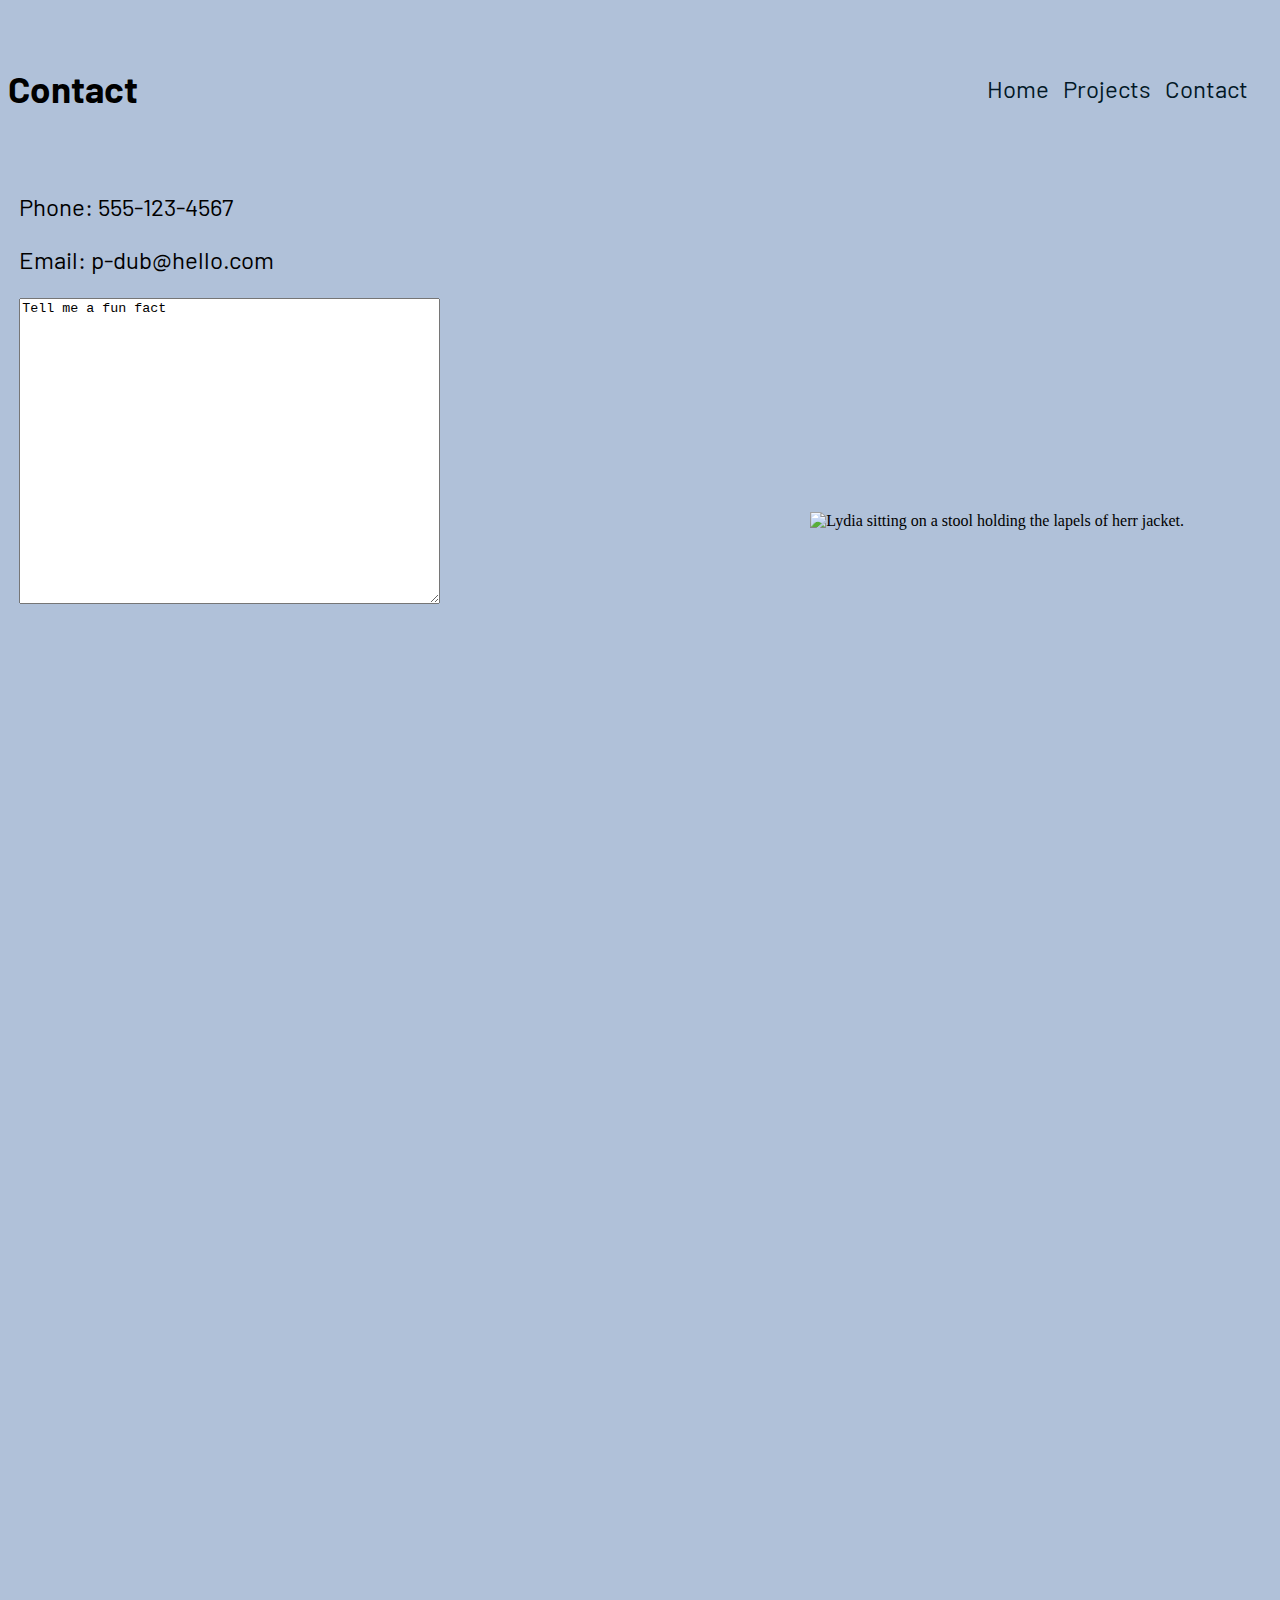
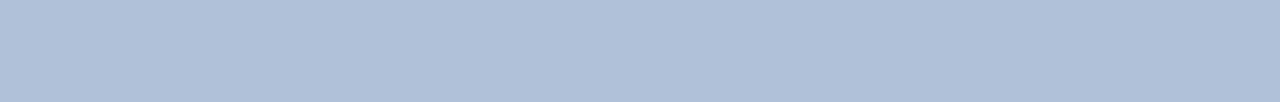
==== contact.html @ eca761a0 "Edited the html files and stylesheet. Added contact.html" ====
<html lang="en">
<head>
    <meta charset="UTF-8">
    <meta name="viewport" content="width=device-width, initial-scale=1.0">
    <link rel="preconnect" href="https://fonts.googleapis.com">
    <link rel="preconnect" href="https://fonts.gstatic.com" crossorigin>
    <link href="https://fonts.googleapis.com/css2?family=Barlow:ital,wght@0,100;0,200;0,300;0,400;0,500;0,600;0,700;0,800;0,900;1,100;1,200;1,300;1,400;1,500;1,600;1,700;1,800;1,900&display=swap" rel="stylesheet">
    <link href="./styles.css" rel="stylesheet">
    <title>Contact</title>
</head>
<body>
    <header>
        <h1>Contact</h1>
        <nav>
            <ul class="navbar">
                <li><a href="">Home</a></li>
                <li><a href="">Projects</a></li>
                <li><a href="">Contact</a></li>
            </ul>
        </nav>
    </header>
    <section id="contact-info">
        <p>Phone: 555-123-4567</p>
        <p>Email: p-dub@hello.com</p>
        <form action="./resources/formInput/">
            <textarea name="user-input" id="user-input" cols="50" rows="20">Tell me a fun fact</textarea>
        </form>
    </section>
    <aside class="filler-photo">
        <img src="./resources/Final-9.jpg" alt="Lydia sitting on a stool holding the lapels of herr jacket.">
    </aside>
    <footer class="footer-image">
        <img src="./resources/footerImage.png" alt="">
    </footer>
</body>
</html>
---- styles.css ----
html {
    font-size: 16px;
}

body {
    font-size: 1rem;
    background-color: #B0C1D9;
    
}

header {
    display: flex;
    align-items: center;
    justify-content: space-between;
    height: 10rem;
}

h1 {
    font-size: 2.3rem;
    font-family: 'Barlow';
      
}

h2 {
    font-family: 'Barlow';
    font-size: 2rem;
    font-weight: 600;
}

nav {
    padding: 3.8rem 1.5rem;

}

nav ul li {
    display: inline-flex;
    font-family: 'Barlow';
    list-style: none;
    margin-left: 10px;
    font-size: 1.5rem;
    
    
}
a {
    text-decoration: none;
    color: #021826;
}

#about {
    display: inline-flex;
    flex-wrap: wrap;
    width: 40%;
    height: auto;
    border: solid 1px #356BBC;
    border-right: solid 1px transparent;
    border-top: solid 1px transparent;
    padding: .5rem;
    margin: 3rem auto;
}

p {
    font-family: 'Barlow';
    font-size: 1.5rem;
    padding-left: .7rem;
    
}

aside {
    display: inline-flex;
    justify-content: flex-end;
    position: absolute;
    top: 32rem;
    right: 6rem;
}

.filler-photo {   
    width: 100%;
    height: 90%;    
}

#header-image {
    overflow: hidden;
    width: 100%;
    height: 30%;
}

#skills {
    padding: .5rem;
    margin: 1rem auto;
}

.skills-list {
    list-style: none;
    font-family: 'Barlow';
    font-size: 2.6rem;
    display: flex;
    justify-content: flex-start;
    align-items: center;
}

.skills-list li {
    padding: 3rem;
}


.footer-image {
    width: 100%;
    height: 40%;
    overflow: hidden; 
    margin: 0;
}

footer {
    position: relative;
    bottom: 0;
    top: auto;    
}

#user-input {
    margin-left: .7rem;
    margin-bottom: 45rem;
}
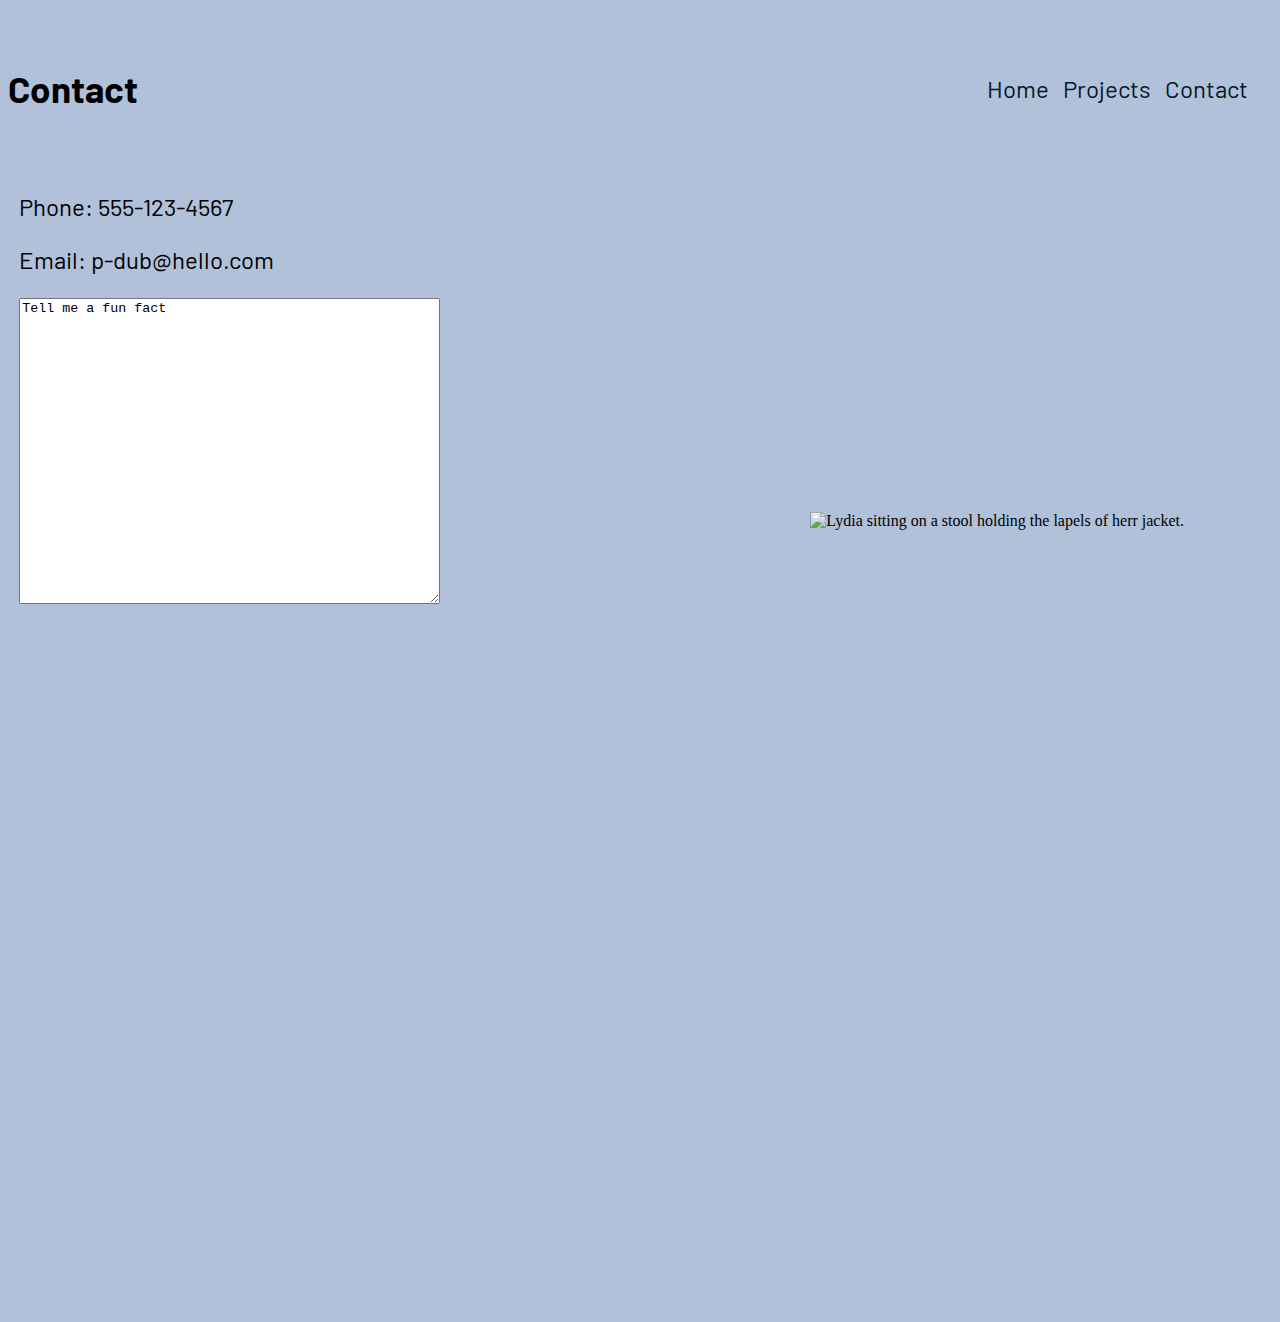
==== commit 5b64ab50: "Added a script file, edited and updated css and html files" ====
--- a/contact.html
+++ b/contact.html
@@ -1,3 +1,4 @@
+<!DOCTYPE html>
 <html lang="en">
 <head>
     <meta charset="UTF-8">
@@ -6,6 +7,7 @@
     <link rel="preconnect" href="https://fonts.gstatic.com" crossorigin>
     <link href="https://fonts.googleapis.com/css2?family=Barlow:ital,wght@0,100;0,200;0,300;0,400;0,500;0,600;0,700;0,800;0,900;1,100;1,200;1,300;1,400;1,500;1,600;1,700;1,800;1,900&display=swap" rel="stylesheet">
     <link href="./styles.css" rel="stylesheet">
+    <script src="script.js"></script>
     <title>Contact</title>
 </head>
 <body>
@@ -13,9 +15,9 @@
         <h1>Contact</h1>
         <nav>
             <ul class="navbar">
-                <li><a href="">Home</a></li>
+                <li><a href="index.html">Home</a></li>
                 <li><a href="">Projects</a></li>
-                <li><a href="">Contact</a></li>
+                <li><a href="contact.html">Contact</a></li>
             </ul>
         </nav>
     </header>
@@ -27,10 +29,7 @@
         </form>
     </section>
     <aside class="filler-photo">
-        <img src="./resources/Final-9.jpg" alt="Lydia sitting on a stool holding the lapels of herr jacket.">
+        <img id="photo3" src="./resources/Final-9.jpg" alt="Lydia sitting on a stool holding the lapels of herr jacket.">
     </aside>
-    <footer class="footer-image">
-        <img src="./resources/footerImage.png" alt="">
-    </footer>
 </body>
 </html>--- a/styles.css
+++ b/styles.css
@@ -5,7 +5,6 @@
 body {
     font-size: 1rem;
     background-color: #B0C1D9;
-    
 }
 
 header {
@@ -46,6 +45,12 @@
     color: #021826;
 }
 
+#header-image {
+    width: 100%;
+    height: 13.5rem;
+    overflow: hidden;
+}
+
 #about {
     display: inline-flex;
     flex-wrap: wrap;
@@ -78,11 +83,6 @@
     height: 90%;    
 }
 
-#header-image {
-    overflow: hidden;
-    width: 100%;
-    height: 30%;
-}
 
 #skills {
     padding: .5rem;
@@ -102,22 +102,30 @@
     padding: 3rem;
 }
 
+#footer {
+    background-image: url(./resources/footerImage.png);
+    width: 100%;
+    height: 10rem;
+    margin: 0;
+    margin-top: auto;
+}
+/*footer {
+    
+}*/
 
-.footer-image {
-    width: 100%;
-    height: 40%;
-    overflow: hidden; 
-    margin: 0;
+.footer-line {
+    font-family: 'Barlow';
+    font-weight: 100;
+    color: #021826;
+    display: flex;
+    justify-content: baseline;
+    align-items: baseline;
+    margin-top: auto;
 }
 
-footer {
-    position: relative;
-    bottom: 0;
-    top: auto;    
-}
+
 
 #user-input {
     margin-left: .7rem;
-    margin-bottom: 45rem;
 }
 
